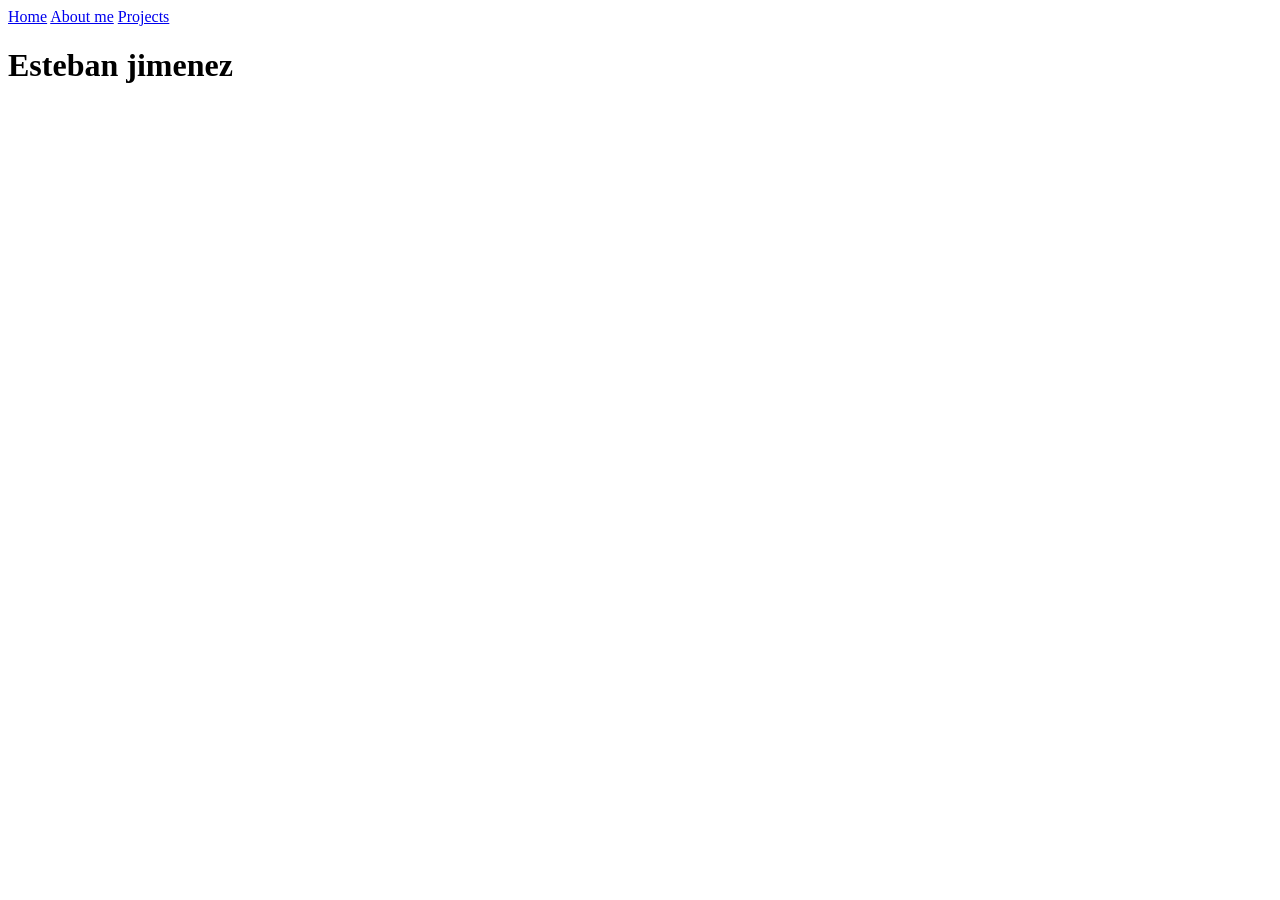
==== about-me.html @ aedc6cdb "m code" ====
<!DOCTYPE html>
<html lang="en">

<head>
    <meta charset="UTF-8">
    <title>Esteban jimenez</title>
</head>

<body>
    <header>
        <nav>
            <a href="#">Home</a>
            <a href="about-me.html">About me</a>
            <a href="tic-tac-toe.html">Projects</a>
        </nav>
        <h1>Esteban jimenez</h1>

    </header>

    <main>
        <section id="about">
            <h2></h2>
        </section>

    </main>

</body>

</html>
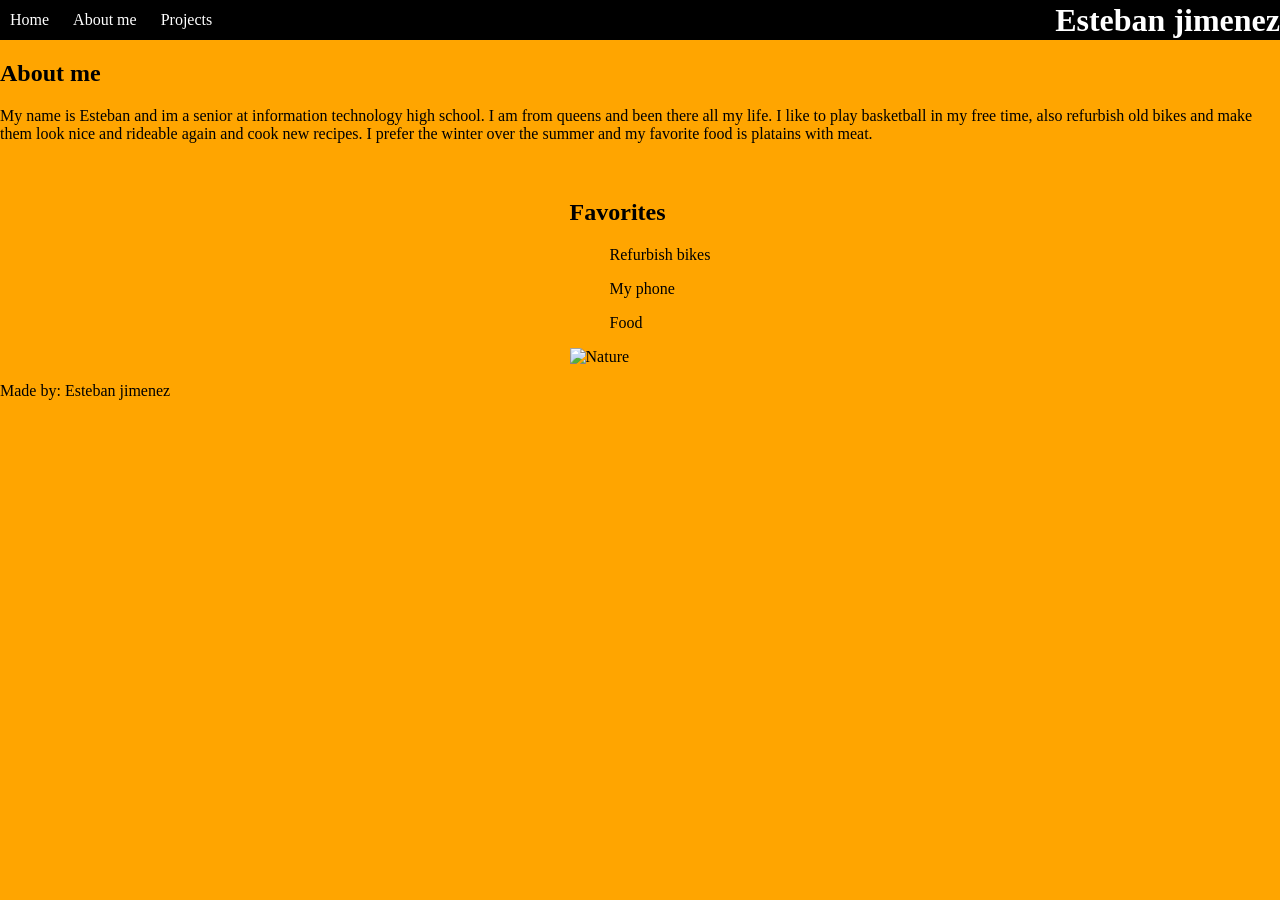
==== commit 78d7f1a5: "mo code" ====
--- a/about-me.html
+++ b/about-me.html
@@ -4,6 +4,8 @@
 <head>
     <meta charset="UTF-8">
     <title>Esteban jimenez</title>
+    <link rel="stylesheet" href="styles.css">
+    <script src="script.js"></script>
 </head>
 
 <body>
@@ -19,11 +21,27 @@
 
     <main>
         <section id="about">
-            <h2></h2>
+            <h2>About me</h2>
+            <p>My name is Esteban and im a senior at information technology high school. I am from queens and been there
+                all
+                my life. I like to play basketball in my free time, also refurbish old bikes and make them look nice and
+                rideable again and cook new
+                recipes. I prefer the winter over the summer and my favorite food is platains with meat.</p>
+        </section>
+
+        <section id="favorites">
+            <h2>Favorites</h2>
+            <ul>Refurbish bikes</ul>
+            <ul>My phone</ul>
+            <ul>Food</ul>
+            <img src="https://encrypted-tbn0.gstatic.com/images?q=tbn:ANd9GcRamggz06iMrfrVA6QXwzWKUHD8G7ODPbok7c4w52HPot69ozawdL2PCw4&s=10" alt="Nature">
         </section>
 
     </main>
 
 </body>
+<footer>
+    <P>Made by: Esteban jimenez</P>
+</footer>
 
 </html>
--- a/styles.css
+++ b/styles.css
@@ -0,0 +1,63 @@
+html {
+    height: 100%;
+}
+
+
+header {
+    display: flex;
+    background-color: black;
+    color: white;
+    align-items: center;
+    justify-content: space-between;
+    height: 40px;
+
+}
+
+.container {
+    display: grid;
+    grid-template-rows: repeat(3, 1fr);
+    grid-template-columns: repeat(3, 1fr);
+    gap: 10px;
+    width: 100%;
+    max-width: 500px;
+}
+
+.square {
+    Background-color: rgb(255, 255, 255);
+    width: 100px;
+    height: 100px;
+}
+
+main {
+    display: flex;
+    gap: 20px;
+    justify-content: center;
+    align-items: center;
+    flex-direction: column;
+}
+
+a {
+    color: white;
+    padding: 10px;
+    text-decoration: none;
+}
+
+body {
+    height: 100%;
+    background-color: orange;
+    margin: 0;
+}
+
+#player-data {
+    font-size: 20px;
+}
+
+.square {
+    font-size: 40px;
+    text-align: center;
+    margin: 0;
+    display: flex;
+    justify-content: center;
+    align-items: center;
+
+}
